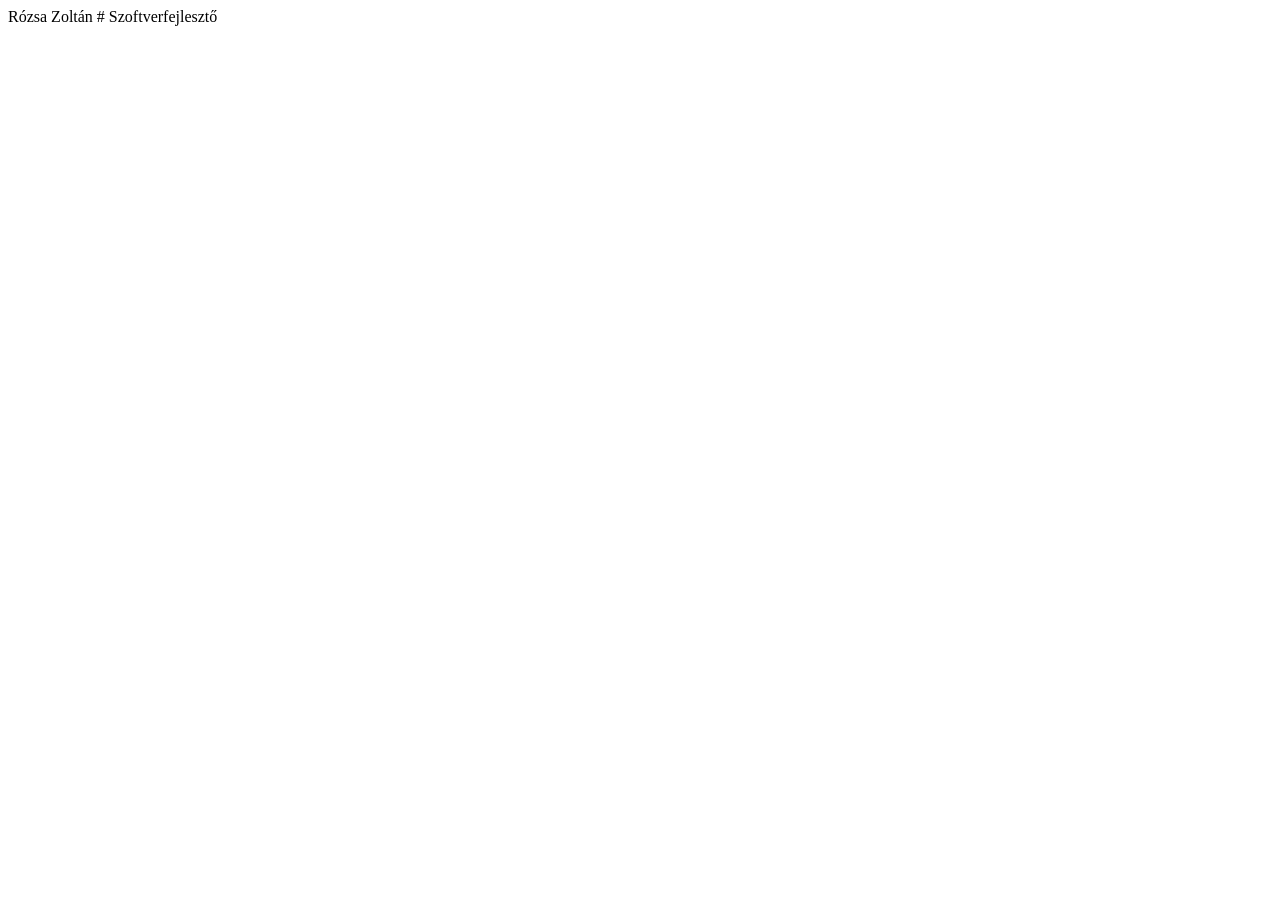
==== index.html @ d92f8e39 "Create index.html" ====
<!DOCTYPE html>
<html lang="hu">
<head>
    <meta charset="UTF-8">
    <meta http-equiv="X-UA-Compatible" content="IE=edge">
    <meta name="viewport" content="width=device-width, initial-scale=1.0">
    <title>Rózsa Zoltán # Szoftverfejlesztő</title>
</head>
<body>
    <div>
        <span>Rózsa Zoltán # Szoftverfejlesztő</span>
    </div>
</body>
</html>
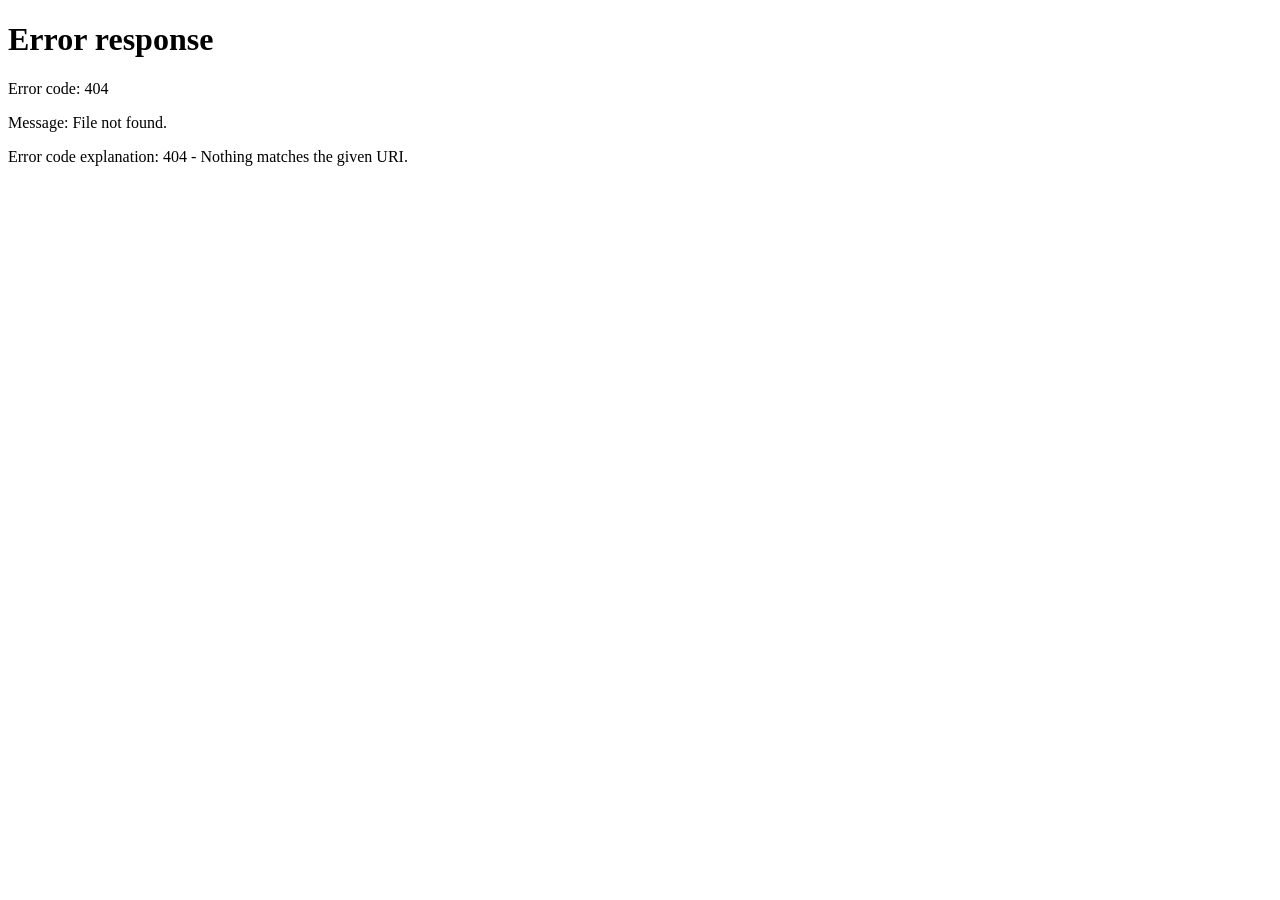
==== commit 96a4788f: "Update index.html Add redirect function. Target is my portfolio." ====
--- a/index.html
+++ b/index.html
@@ -5,10 +5,17 @@
     <meta http-equiv="X-UA-Compatible" content="IE=edge">
     <meta name="viewport" content="width=device-width, initial-scale=1.0">
     <title>Rózsa Zoltán # Szoftverfejlesztő</title>
+	
+	<script>
+		const openPortfolio = () => location.href = './portfolio';
+		openPortfolio();
+	</script>
 </head>
 <body>
     <div>
         <span>Rózsa Zoltán # Szoftverfejlesztő</span>
+		
+		<button onclick="openPortfolio()">Tovább az oldalra</button>
     </div>
 </body>
 </html>
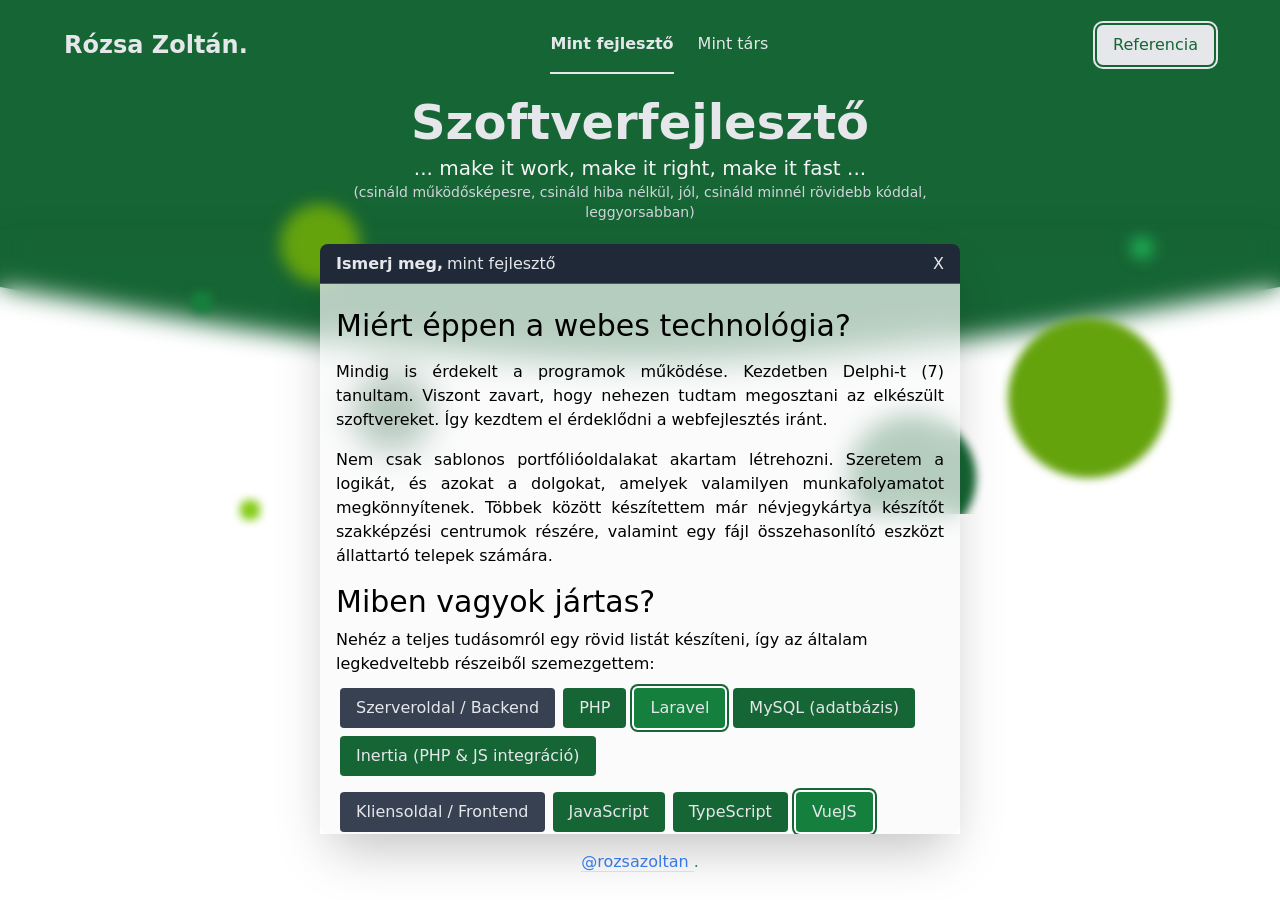
==== commit d4c19f17: "Refactor" ====
--- a/index.html
+++ b/index.html
@@ -1,21 +1,20 @@
-<!DOCTYPE html>
-<html lang="hu">
-<head>
-    <meta charset="UTF-8">
-    <meta http-equiv="X-UA-Compatible" content="IE=edge">
-    <meta name="viewport" content="width=device-width, initial-scale=1.0">
-    <title>Rózsa Zoltán # Szoftverfejlesztő</title>
-	
-	<script>
-		const openPortfolio = () => location.href = './portfolio';
-		openPortfolio();
-	</script>
-</head>
-<body>
-    <div>
-        <span>Rózsa Zoltán # Szoftverfejlesztő</span>
-		
-		<button onclick="openPortfolio()">Tovább az oldalra</button>
-    </div>
-</body>
-</html>
+<!DOCTYPE html>
+<html lang="hu">
+<head>
+	<meta charset="UTF-8">
+	<meta http-equiv="X-UA-Compatible" content="IE=edge">
+	<meta name="viewport" content="width=device-width, initial-scale=1.0">
+	<title>Rózsa Zoltán # Szoftverfejlesztő</title>
+	
+	<script>
+		const openPortfolio = () => location.href = './portfolio';
+		openPortfolio();
+	</script>
+</head>
+<body>
+	<div>
+		<span>Rózsa Zoltán # Szoftverfejlesztő</span>
+		<button onclick="openPortfolio()">Tovább az oldalra</button>
+	</div>
+</body>
+</html>
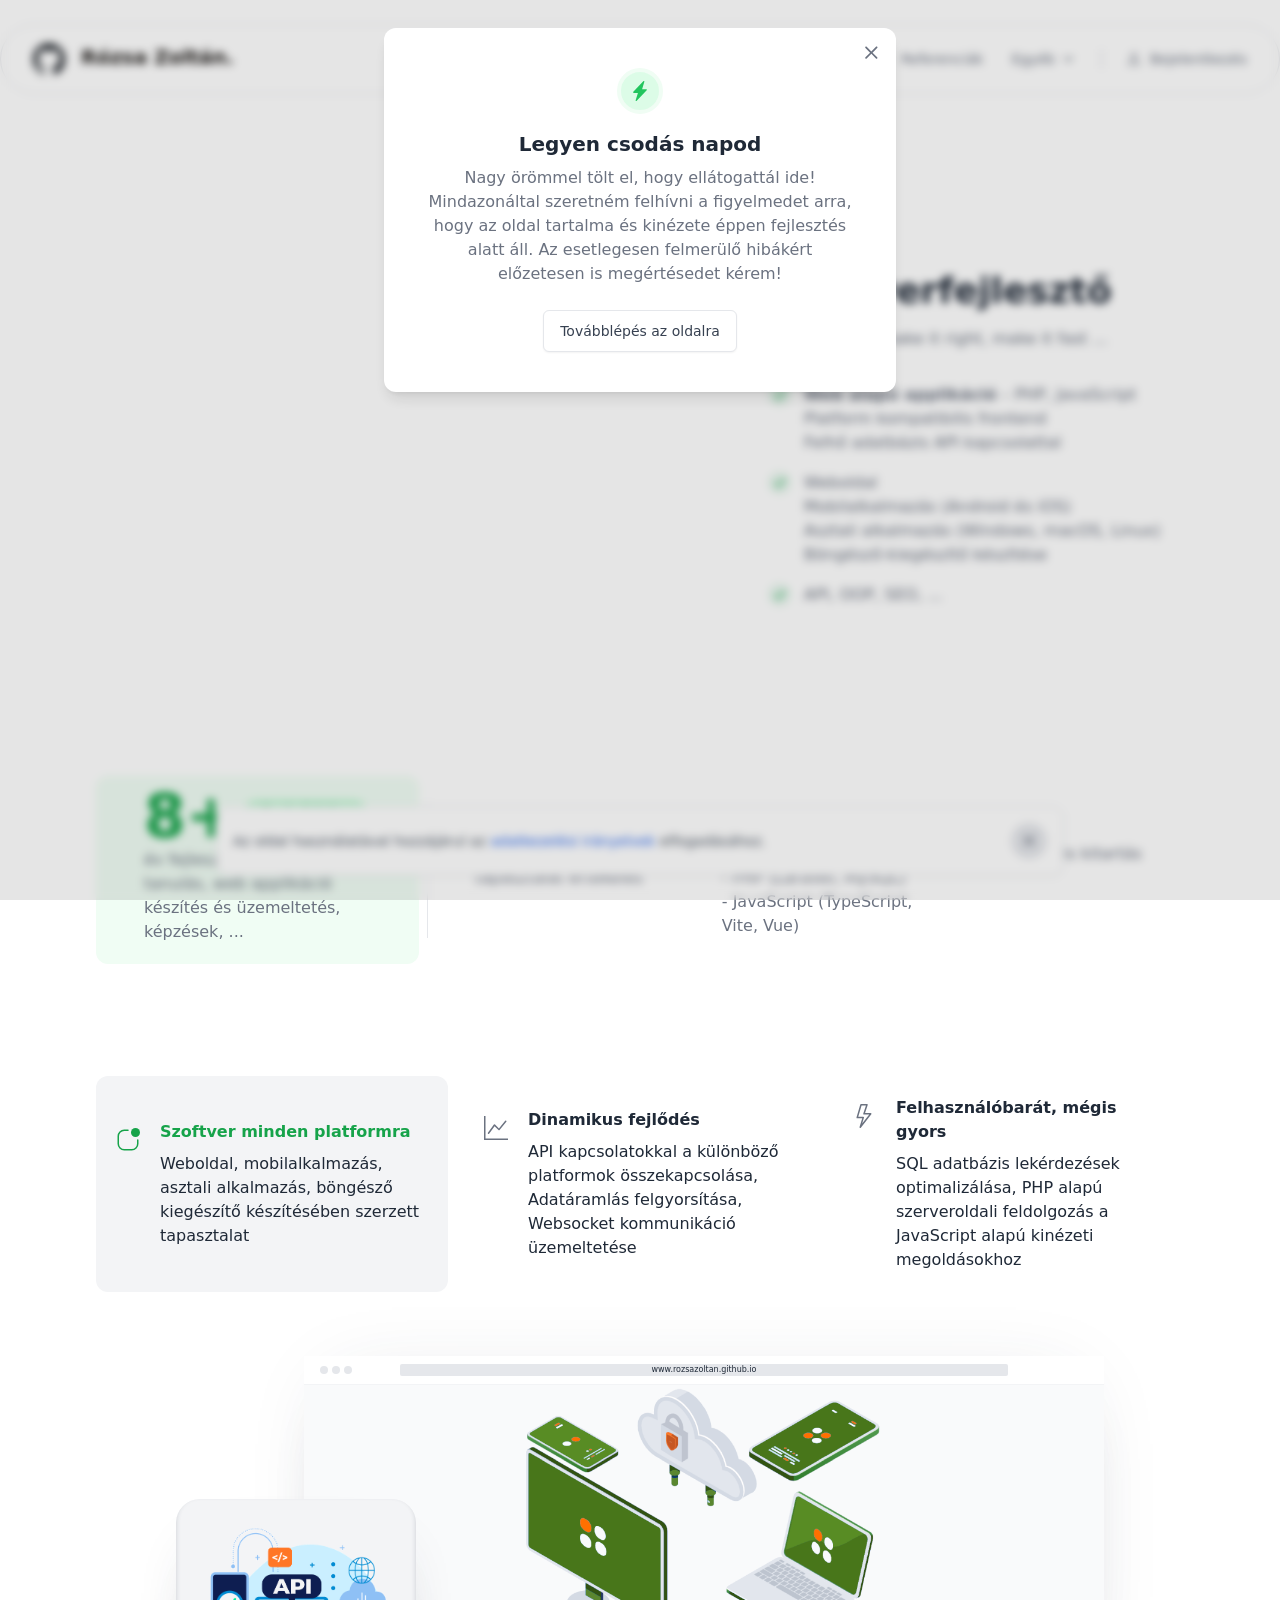
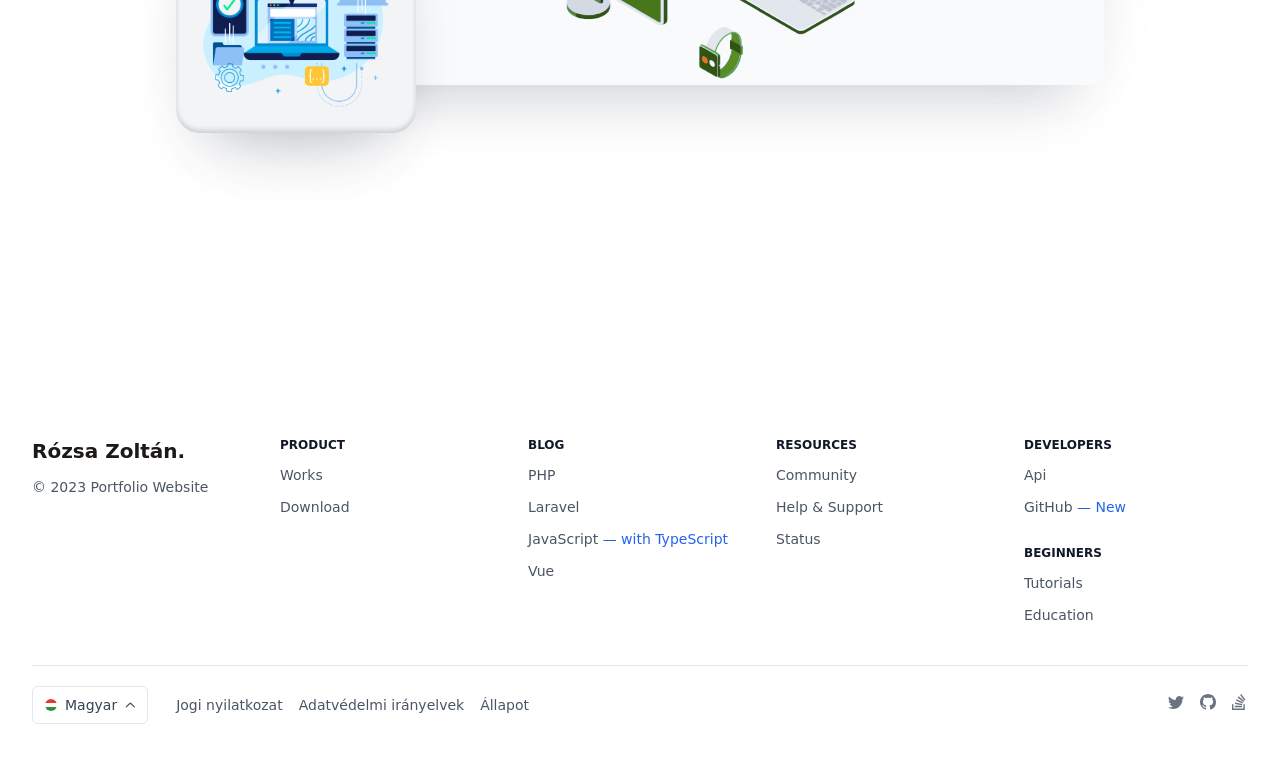
==== commit c4bbb649: "seo: index.html (favicon, title, description)" ====
--- a/index.html
+++ b/index.html
@@ -2,10 +2,16 @@
 <html lang="hu">
 <head>
 	<meta charset="UTF-8">
+	<link rel="icon" type="image/x-icon" href="./favicon.ico" />
 	<meta http-equiv="X-UA-Compatible" content="IE=edge">
 	<meta name="viewport" content="width=device-width, initial-scale=1.0">
 	<title>Rózsa Zoltán # Szoftverfejlesztő</title>
 	
+	<meta name='name' content='Rózsa Zoltán # Szoftverfejlesztő'>
+    <meta name='title' content='Rózsa Zoltán # Szoftverfejlesztő'>
+    <meta name='description' content='Szoftverfejlesztő | Szoftverfejlesztő | PHP, Laravel, JavaScript, TypeScript, VueJS, MySQL, API, ...'>
+    <meta name='keywords' content='rozsa,zoltan,rozsazoltan,szoftverfejlesztő,webfejlesztő,php,laravel,js,javascript,ts,typescirpt,vue,vuejs,mysql,db,api,project'>
+    <meta name='author' content='Rózsa Zoltán'>
 	<script>
 		const openPortfolio = () => location.href = './portfolio';
 		openPortfolio();
